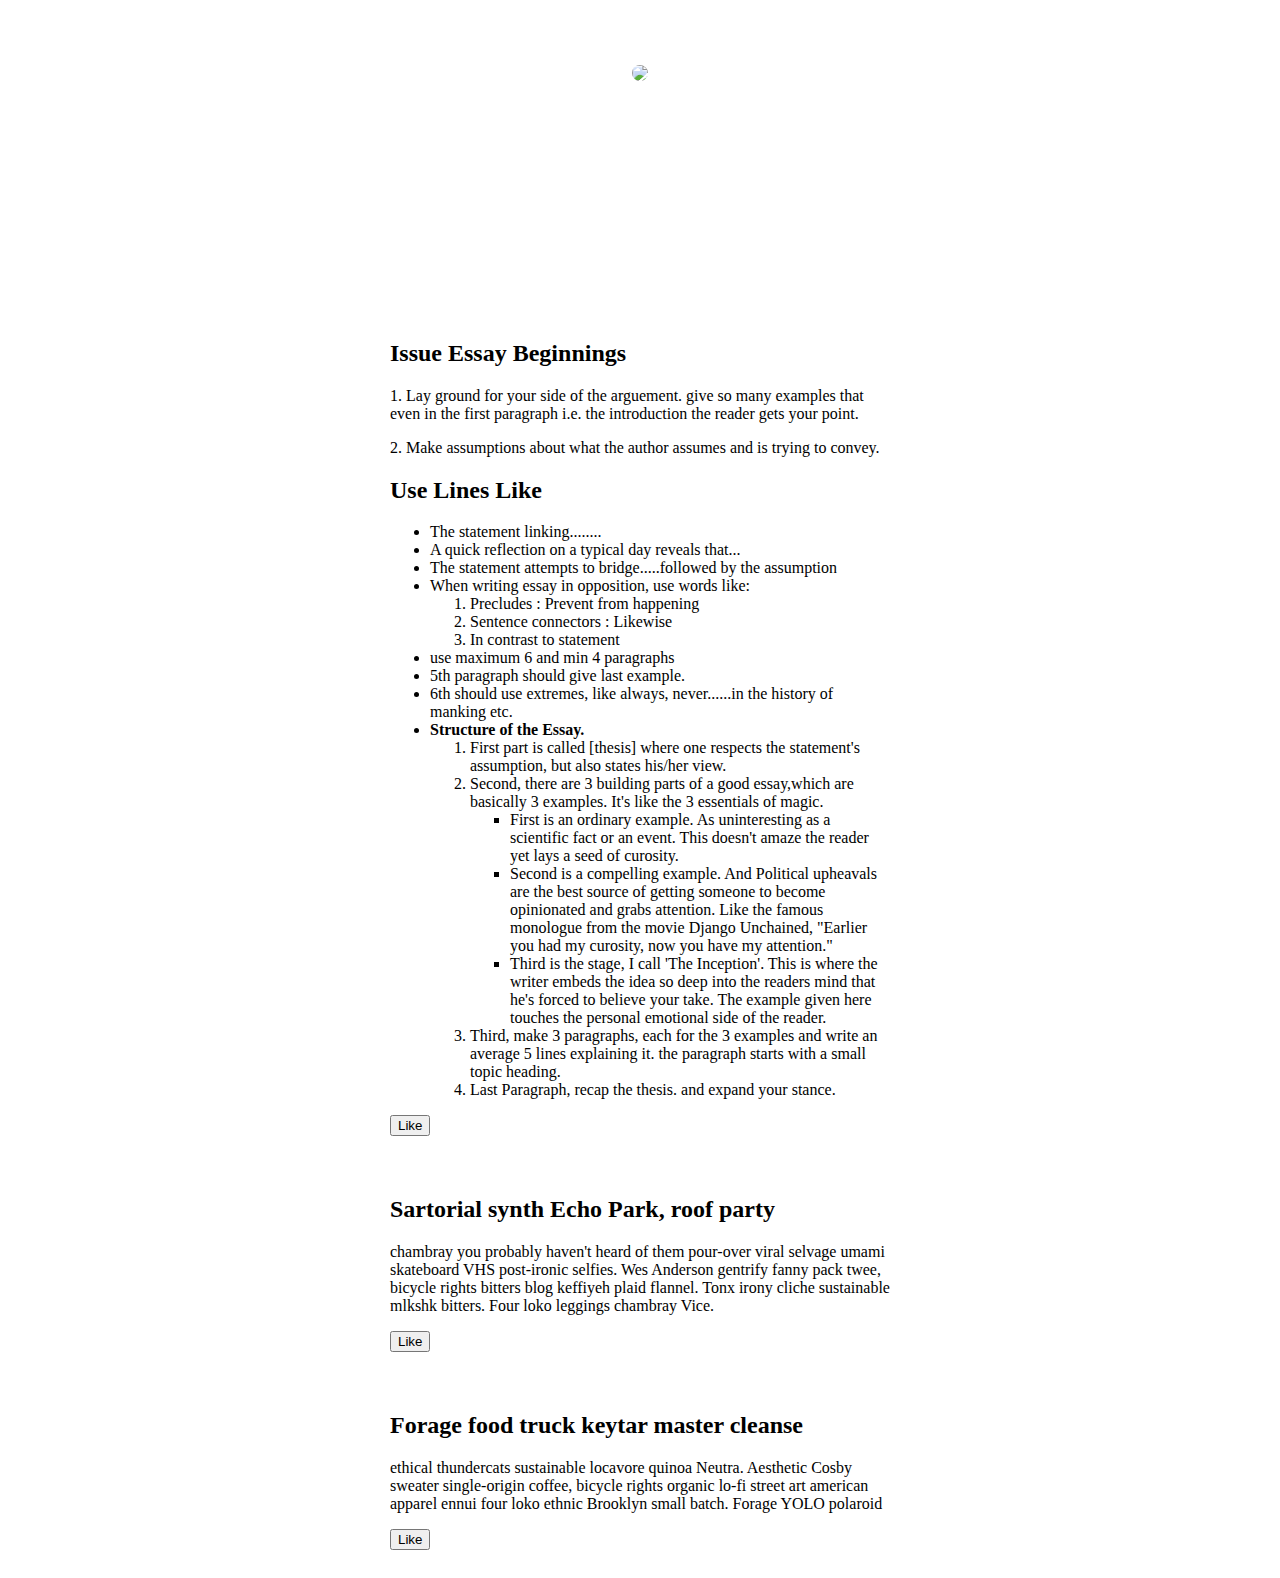
==== gre_awa.html @ 73ed232f "Update and rename GRE_AWS.html to gre_awa.html" ====
<!DOCTYPE html>
<head>
  <link href="/normalize.css" rel="stylesheet">
  <style>
    header {
      text-align: center;
      background: url('http://dash.ga.co/assets/jeff-bg.png');
      background-size: cover;
      color: white;
    }
    a {
      color: white;
    }
	a:link{
			color: rgba(0,0,0,0.5);
	}
    h1 {
      font-size: 70px;
    }
    img {
      margin: 50px 0px 0px 0px;
      border: 7px solid white;
      border-radius: 20px;
    }
   .menu ul {
      padding: 10px;
      background: rgba(0,0,0,0.5);
    }
    .menu li {
      display: inline;
      padding: 0px 10px 0px 10px;
    }
    article {
      max-width: 500px;
      padding: 20px;
      margin: 0 auto;
    }
    @media (max-width: 500px) {
      h1 {
        font-size: 36px;
        padding: 5px;
      }
      li {
        padding: 5px;
        display: block;
      }
    }
  </style>
</head>
<body>
  <header>
    <img src="Me2.png" height= "120px">
    <h1>Amit's GRE AWA Blog</h1>
    <ul class = "menu">
      <li><a:link href="#">About AWA</a></li>
      <li><a:link href="#">Best Articles</a></li>
    </ul>
  </header>
  <article>
    <h2>Issue Essay Beginnings </h2>
    <p>1. Lay ground for your side of the arguement. give so many examples that even in the first paragraph i.e. the introduction the reader gets your point. </p>
<p>2. Make assumptions about what the author assumes and is trying to convey.
</p>
<h2>Use Lines Like</h2>
<p> 
<ul>
	<li>The statement linking........</li>
	<li> A quick reflection on a typical day reveals that...</li>
	<li> The statement attempts to bridge.....followed by the assumption </li>
	<li> When writing essay in opposition, use words like: 
      		<ol>
      			<li>Precludes : Prevent from happening</li>
      			<li>Sentence connectors : Likewise</li>
      			<li>In contrast to statement</li>
      		</ol>
      	</li>
      	<li> use maximum 6 and min 4 paragraphs</li>
      	<li> 5th paragraph should give last example.</li>
      	<li> 6th should use extremes, like always, never......in the history of manking etc.</li>
      	<li><b>Structure of the Essay.</b>
      	<ol>
      		<li>First part is called [thesis] where one respects the statement's assumption, but also states his/her view.</li>
      		<li>Second, there are 3 building parts of a good essay,which are basically 3 examples.
      		It's like the 3 essentials of magic.
      		
      		<ul>
      			<li>First is an ordinary example. As uninteresting as a scientific fact or an event. This
      			doesn't amaze the reader yet lays a seed of curosity.</li>
      			
      			<li>Second is a compelling example. And Political upheavals are the best source of getting someone
      			to become opinionated and grabs attention. Like the famous monologue from the movie Django Unchained,
      			"Earlier you had my curosity, now you have my attention."</li>
      			
      			<li>Third is the stage, I call 'The Inception'. This is where the writer embeds the idea so deep into the readers
      			mind that he's forced to believe your take. The example given here touches the personal emotional side of the 
      			reader. </li>
      		</ul>
      		</li>
      		<li>Third, make 3 paragraphs, each for the 3 examples and write an average 5 lines explaining it. the paragraph 
      		starts with a small topic heading.</li>
      		<li>Last Paragraph, recap the thesis. and expand your stance.</li>
      	</ol>
      	</li>
      	
</ul>      	
</p>
<p></p>
<p></p>
<p></p>
    <button>Like</button>
  </article>
  <article>
    <h2>Sartorial synth Echo Park, roof party</h2>
    <p>chambray you probably haven't heard of them pour-over viral selvage umami skateboard VHS post-ironic selfies. Wes Anderson gentrify fanny pack twee, bicycle rights bitters blog keffiyeh plaid flannel. Tonx irony cliche sustainable mlkshk bitters. Four loko leggings chambray Vice.</p>
    <button>Like</button>
  </article>
  <article>
    <h2>Forage food truck keytar master cleanse</h2>
    <p>ethical thundercats sustainable locavore quinoa Neutra. Aesthetic Cosby sweater single-origin coffee, bicycle rights organic lo-fi street art american apparel ennui four loko ethnic Brooklyn small batch. Forage YOLO polaroid</p>
    <button>Like</button>
  </article>
  <script>
    $("button").on("click", function() {
      alert("Clicked!");
    });
  </script>
  <script>
  (function(i,s,o,g,r,a,m){i['GoogleAnalyticsObject']=r;i[r]=i[r]||function(){
  (i[r].q=i[r].q||[]).push(arguments)},i[r].l=1*new Date();a=s.createElement(o),
  m=s.getElementsByTagName(o)[0];a.async=1;a.src=g;m.parentNode.insertBefore(a,m)
  })(window,document,'script','//www.google-analytics.com/analytics.js','ga');

  ga('create', 'UA-63843237-1', 'auto');
  ga('send', 'pageview');

</script>
</body>
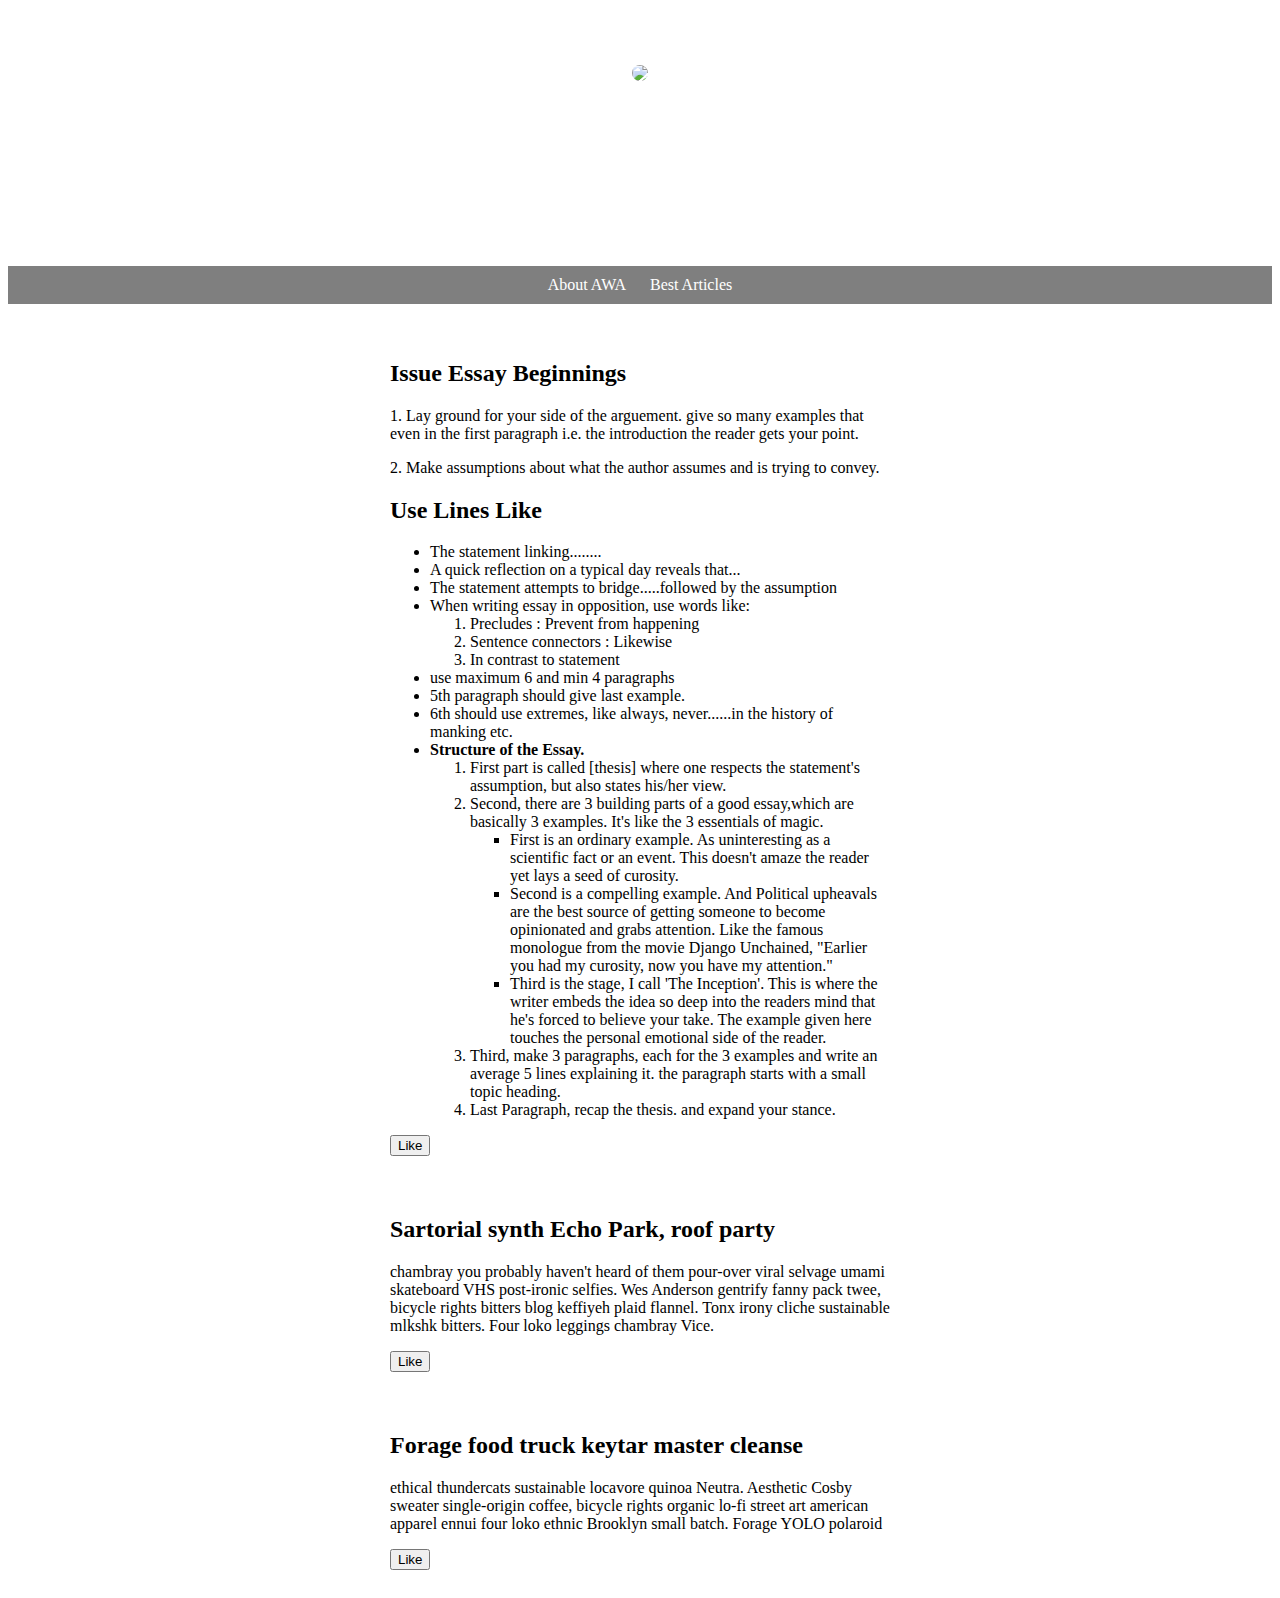
==== commit e0933a31: "Update gre_awa.html" ====
--- a/gre_awa.html
+++ b/gre_awa.html
@@ -51,10 +51,12 @@
   <header>
     <img src="Me2.png" height= "120px">
     <h1>Amit's GRE AWA Blog</h1>
-    <ul class = "menu">
+    <nav class = "menu">
+    <ul>
       <li><a:link href="#">About AWA</a></li>
       <li><a:link href="#">Best Articles</a></li>
     </ul>
+    </nav>
   </header>
   <article>
     <h2>Issue Essay Beginnings </h2>
